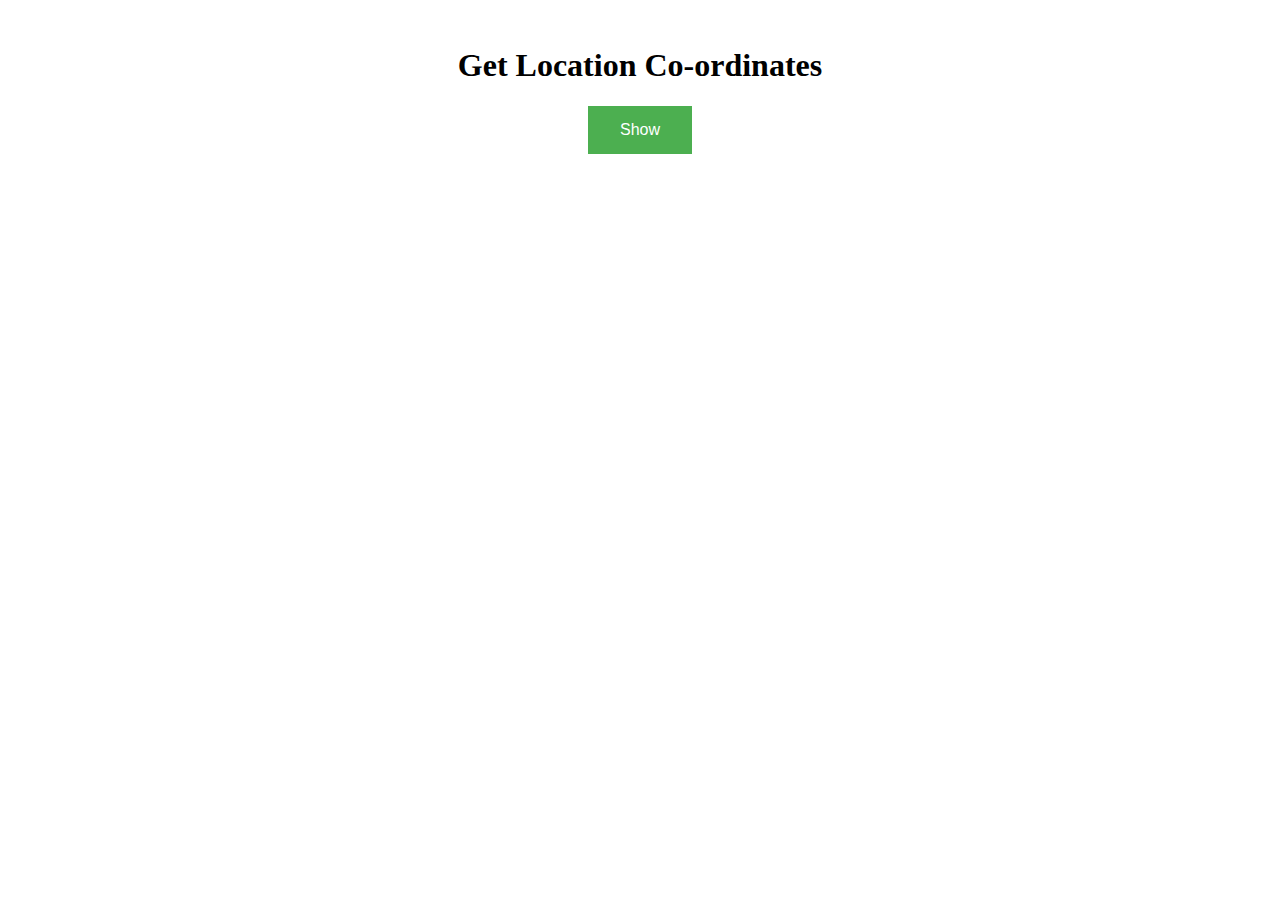
==== Get Geolocation/longitude & lattitude.html @ 8e6ab944 "new file" ====
<!DOCTYPE html>
<html>
<head>
<style>
.button {
  background-color: #4CAF50; /* Green */
  border: none;
  color: white;
  padding: 15px 32px;
  text-align: center;
  text-decoration: none;
  display: inline-block;
  font-size: 16px;
}
.text{
font-size: 16px;
text-align: center;
}
</style></head>

<body>
<br>
<center>
<p><h1>Get Location Co-ordinates</h1></p>

<button onclick="getLocation()" class="button">Show</button>
</center>
<br><b>
<p id="demo" class="text"></p></b>

<script>
var x = document.getElementById("demo");

function getLocation() {
  if (navigator.geolocation) {
    navigator.geolocation.getCurrentPosition(showPosition);
  } else { 
    x.innerHTML = "Geolocation is not supported by this browser.";
  }
}

function showPosition(position) {
  x.innerHTML = "Latitude: " + position.coords.latitude + 
  "<br>Longitude: " + position.coords.longitude;
}
</script>

</body>
</html>
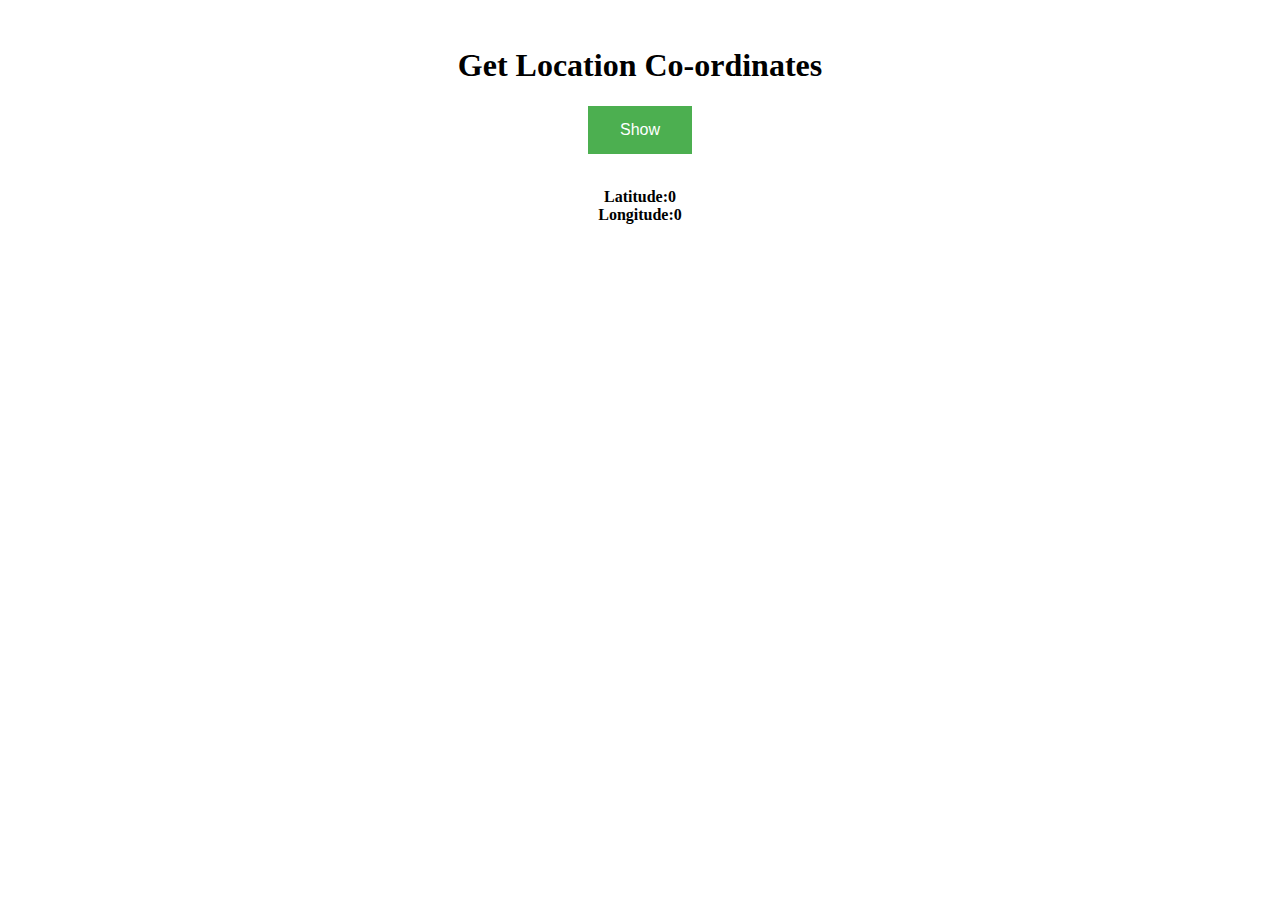
==== commit ad209ed4: "update" ====
--- a/Get Geolocation/longitude & lattitude.html
+++ b/Get Geolocation/longitude & lattitude.html
@@ -26,7 +26,7 @@
 <button onclick="getLocation()" class="button">Show</button>
 </center>
 <br><b>
-<p id="demo" class="text"></p></b>
+<p id="demo" class="text">Latitude:0<br>Longitude:0</p></b>
 
 <script>
 var x = document.getElementById("demo");
